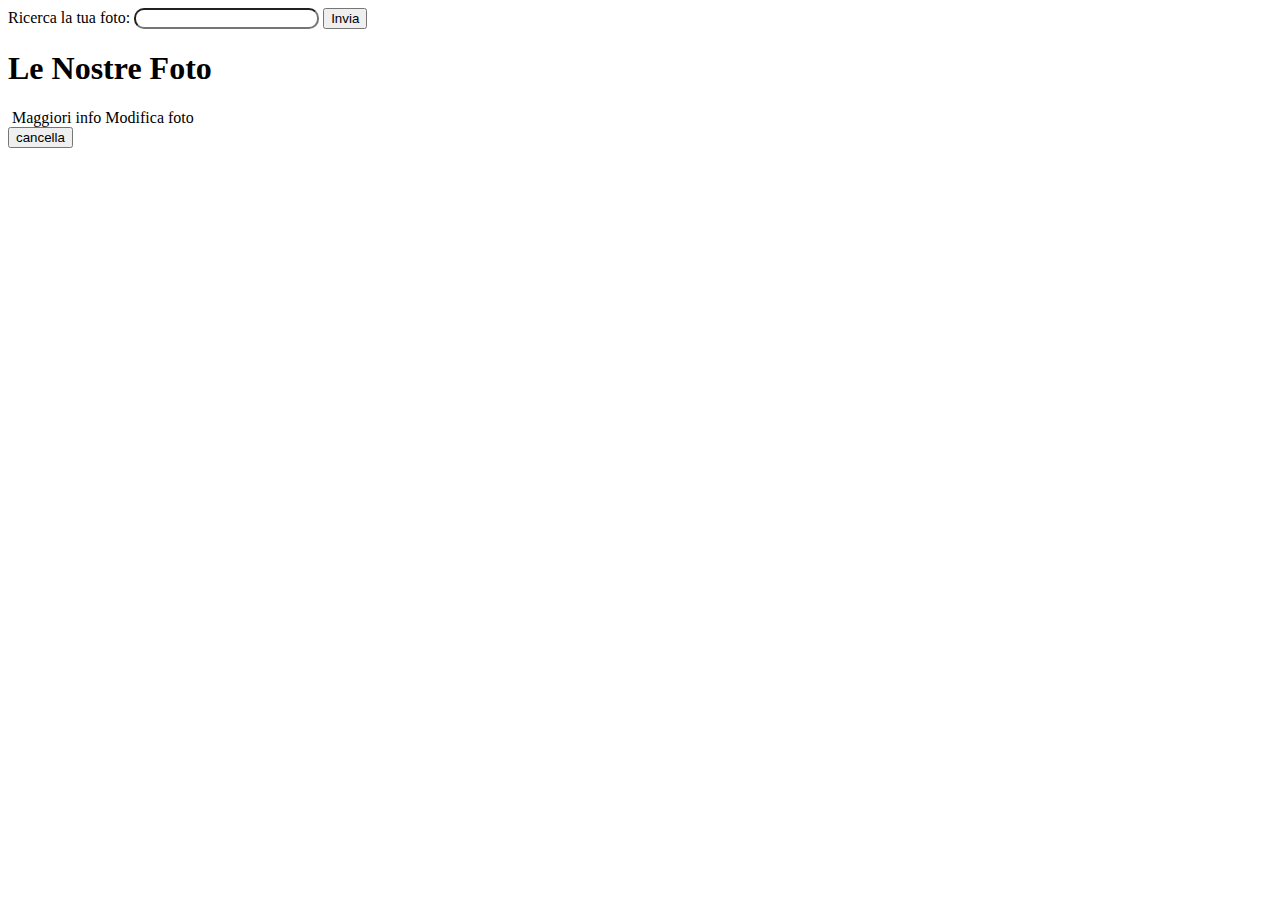
==== src/main/resources/templates/foto/index.html @ 504f678e "il mio album" ====
<!DOCTYPE html>
<html xmlns:th="http://www.thymeleaf.org">
<head>
<meta charset="ISO-8859-1">
<title>Le nostre pizze</title>
<link th:replace="~{fragments :: css}">
<link th:replace="~{fragments :: bootstrap}"></link>

</head>
<body>
	
	<div class="container">
		
		<div class="d-flex align-items-center justify-content-between">
				<div th:insert="~{fragments :: link}"></div>
				<div>
		 			<form method="GET" action="/foto">
      					<label for="keyword" >Ricerca la tua foto:</label>
      					<input  style="border-radius: 10px;" type="text" id="keyword" name="keyword">
      					<input class="btn btn-primary p-1" type="submit" value="Invia">
    				</form>
				</div>
			</div>
		<h1 class="verde">Le Nostre Foto</h1>
			<div class="row row-cols-sm-2 row-cols-md-3 row-cols-lg-4 row-cols-xl-5">
				<div th:each="foto : ${elencoFoto}" class="col-6">
					
					
					<div class="card">
						<h4  th:text="${foto.titolo}"> </h4>
						<p th:if="${#strings.length(foto.descrizione) > 40}" th:text="${#strings.substring(foto.descrizione, 0 ,40) + '...'}"></p>
						<img th:src="${foto.url}">
						<a th:href="@{/foto/{id}(id=${foto.getId()})}" class="btn btn-primary">Maggiori info</a>
						<a th:href="@{/foto/edit/{id}(id=${foto.getId()})}" class="btn btn-primary">Modifica foto</a>
						<form th:action="@{/foto/delete/{id}(id=${foto.id})}" method="post">
							<input type="submit" id="submitButton" class="btn btn-danger" value="cancella" >
						</form>
					</div>
				</div>
			</div>
	</div>

	<div th:insert="~{fragments :: bootstrapScript}"></div>
</body>
</html>
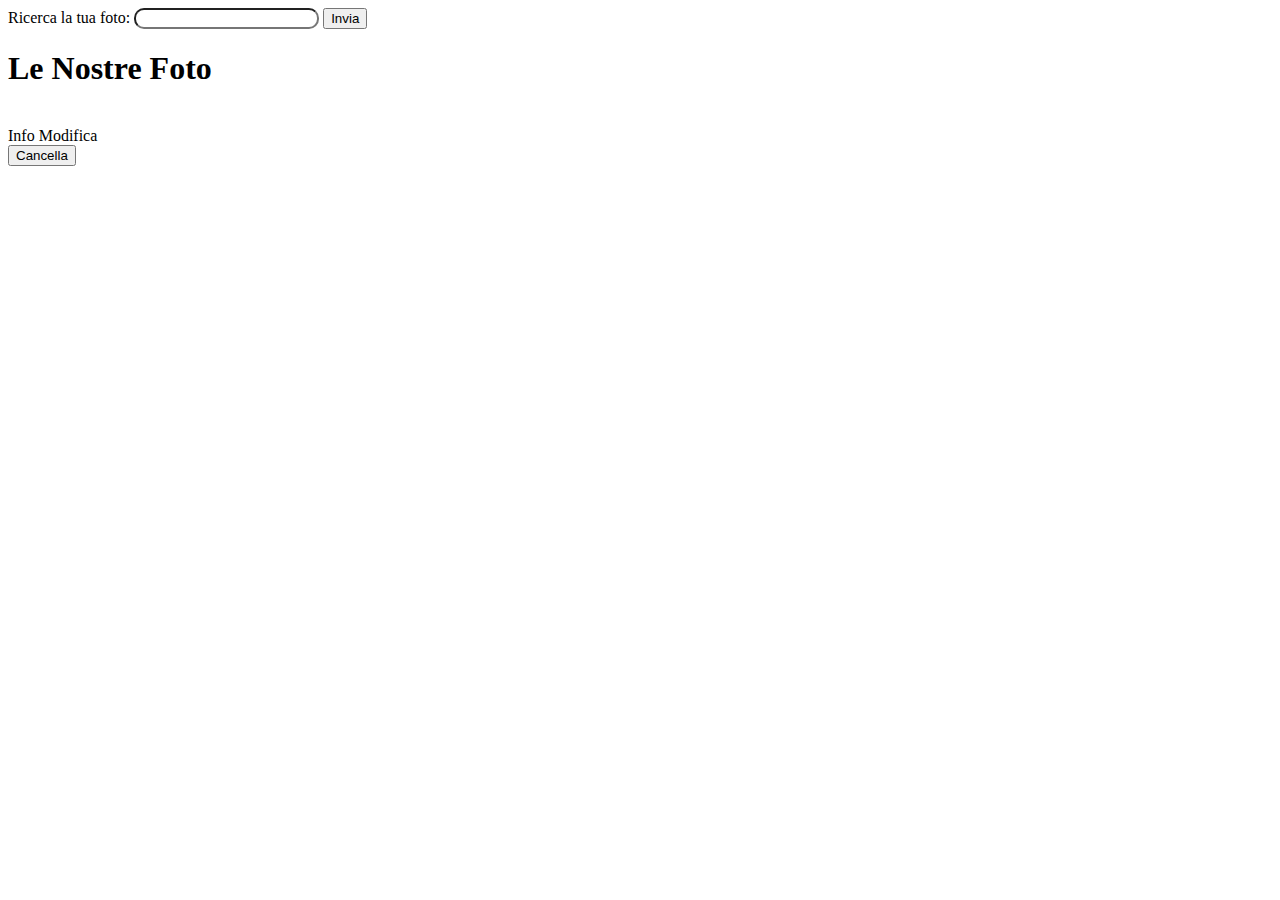
==== commit 49105d4c: "il mio album" ====
--- a/src/main/resources/templates/foto/index.html
+++ b/src/main/resources/templates/foto/index.html
@@ -21,20 +21,23 @@
     				</form>
 				</div>
 			</div>
-		<h1 class="verde">Le Nostre Foto</h1>
-			<div class="row row-cols-sm-2 row-cols-md-3 row-cols-lg-4 row-cols-xl-5">
+		<h1>Le Nostre Foto</h1>
+			<div class="row ">
 				<div th:each="foto : ${elencoFoto}" class="col-6">
 					
 					
-					<div class="card">
+					<div class="card my-3">
 						<h4  th:text="${foto.titolo}"> </h4>
 						<p th:if="${#strings.length(foto.descrizione) > 40}" th:text="${#strings.substring(foto.descrizione, 0 ,40) + '...'}"></p>
 						<img th:src="${foto.url}">
-						<a th:href="@{/foto/{id}(id=${foto.getId()})}" class="btn btn-primary">Maggiori info</a>
-						<a th:href="@{/foto/edit/{id}(id=${foto.getId()})}" class="btn btn-primary">Modifica foto</a>
+						<div class="d-flex justify-content-around align-items-center my-3">
+							<a th:href="@{/foto/{id}(id=${foto.getId()})}" class="btn btn-primary">Info</a>
+						<a th:href="@{/foto/edit/{id}(id=${foto.getId()})}" class="btn btn-success">Modifica</a>
 						<form th:action="@{/foto/delete/{id}(id=${foto.id})}" method="post">
-							<input type="submit" id="submitButton" class="btn btn-danger" value="cancella" >
+							<input type="submit" id="submitButton" class="btn btn-danger" value="Cancella" >
 						</form>
+						</div>
+						
 					</div>
 				</div>
 			</div>
